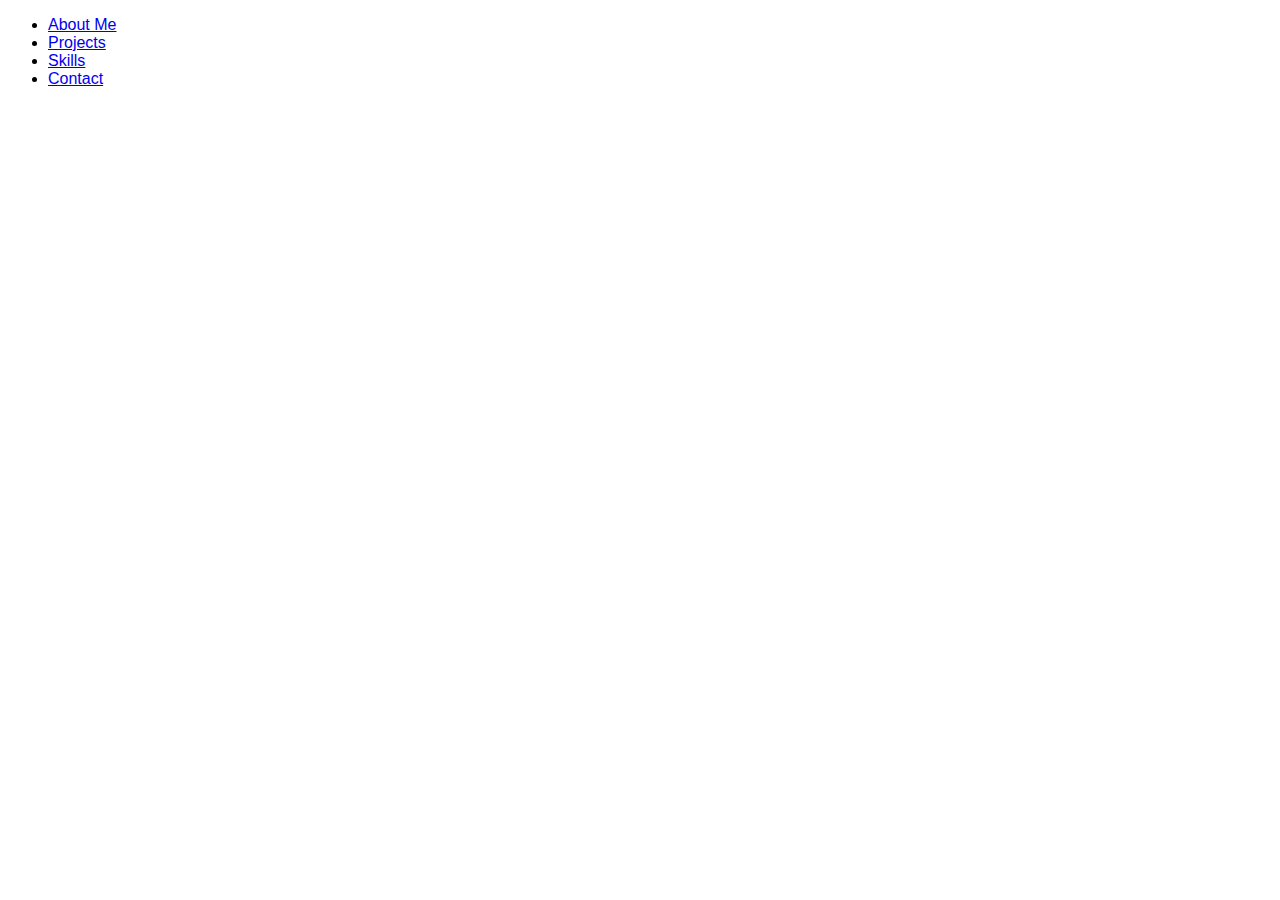
==== projects.html @ 5ec89e1c "More design stuff" ====
<!DOCTYPE html>
<html>
	<head>
		<title>Projects</title>
		<link rel="stylesheet" type="text/css" href="resources/css/style.css" />
	</head>
	<body>
		<!-- Header Bar -->
		<header>
			<ul>
				<li><a href="index.html">About Me</a></li>
				<li><a href="projects.html">Projects</a></li>
				<li><a href="skills.html">Skills</a></li>
				<li><a href="contact.html">Contact</a></li>
			</ul>
		</header>
	</body>
</html>
---- resources/css/style.css ----
/* Universal Selector */
html {
    font-family: sans-serif;
    font-size: 16px;
}

/* Header Section */

/* About me Selector */
#whoami {
    display: flex;
    align-items: center;
    width: 100%;
}
#whoami .image-container {
    margin: 1rem;
}

#whoami .image-container img{
    width: 15.625rem;
    height: auto;
}
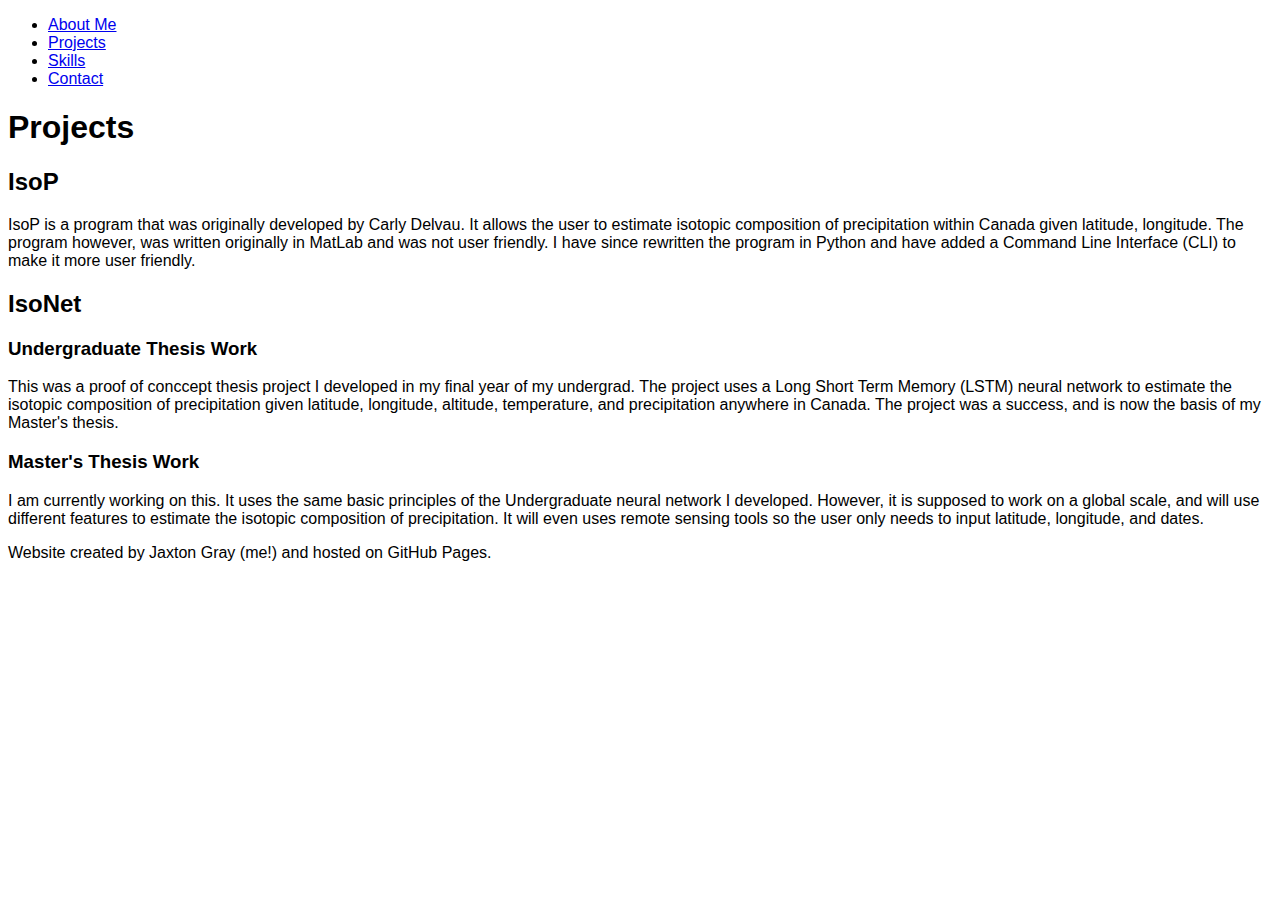
==== commit 1a118d55: "Barebones" ====
--- a/projects.html
+++ b/projects.html
@@ -2,17 +2,62 @@
 <html>
 	<head>
 		<title>Projects</title>
-		<link rel="stylesheet" type="text/css" href="resources/css/style.css" />
+		<link rel="stylesheet" type="text/css" href="./css/style.css" />
 	</head>
 	<body>
 		<!-- Header Bar -->
 		<header>
-			<ul>
-				<li><a href="index.html">About Me</a></li>
-				<li><a href="projects.html">Projects</a></li>
-				<li><a href="skills.html">Skills</a></li>
-				<li><a href="contact.html">Contact</a></li>
-			</ul>
+			<nav>
+				<ul>
+					<li><a href="index.html">About Me</a></li>
+					<li><a href="projects.html">Projects</a></li>
+					<li><a href="skills.html">Skills</a></li>
+					<li><a href="contact.html">Contact</a></li>
+				</ul>
+			</nav>
 		</header>
+
+		<!-- Projects Content -->
+		<main>
+			<section id="intro">
+				<h1>Projects</h1>
+			</section>
+			<section id="isoP">
+				<h2>IsoP</h2>
+				<p>
+					IsoP is a program that was originally developed by Carly Delvau. It
+					allows the user to estimate isotopic composition of precipitation
+					within Canada given latitude, longitude. The program however, was
+					written originally in MatLab and was not user friendly. I have since
+					rewritten the program in Python and have added a Command Line
+					Interface (CLI) to make it more user friendly.
+				</p>
+			</section>
+			<section id="isoNet">
+				<h2>IsoNet</h2>
+				<h3>Undergraduate Thesis Work</h3>
+				<p>
+					This was a proof of conccept thesis project I developed in my final
+					year of my undergrad. The project uses a Long Short Term Memory (LSTM)
+					neural network to estimate the isotopic composition of precipitation
+					given latitude, longitude, altitude, temperature, and precipitation
+					anywhere in Canada. The project was a success, and is now the basis of
+					my Master's thesis.
+				</p>
+				<h3>Master's Thesis Work</h3>
+				<p>
+					I am currently working on this. It uses the same basic principles of
+					the Undergraduate neural network I developed. However, it is supposed to 
+					work on a global scale, and will use different features to estimate the
+					isotopic composition of precipitation. It will even uses remote sensing tools
+					so the user only needs to input latitude, longitude, and dates.
+				</p>
+			</section>
+		</main>
+
+		<!-- Footer -->
+		<footer>
+			<p>Website created by Jaxton Gray (me!) and hosted on GitHub Pages.</p>
+		</footer>
 	</body>
 </html>
--- a/css/style.css
+++ b/css/style.css
@@ -0,0 +1,22 @@
+/* Universal Selector */
+html {
+    font-family: sans-serif;
+    font-size: 16px;
+}
+
+/* Header Section */
+
+/* About me Selector */
+#whoami {
+    display: flex;
+    align-items: center;
+    width: 100%;
+}
+#whoami .image-container {
+    margin: 1rem;
+}
+
+#whoami .image-container img{
+    width: 15.625rem;
+    height: auto;
+}